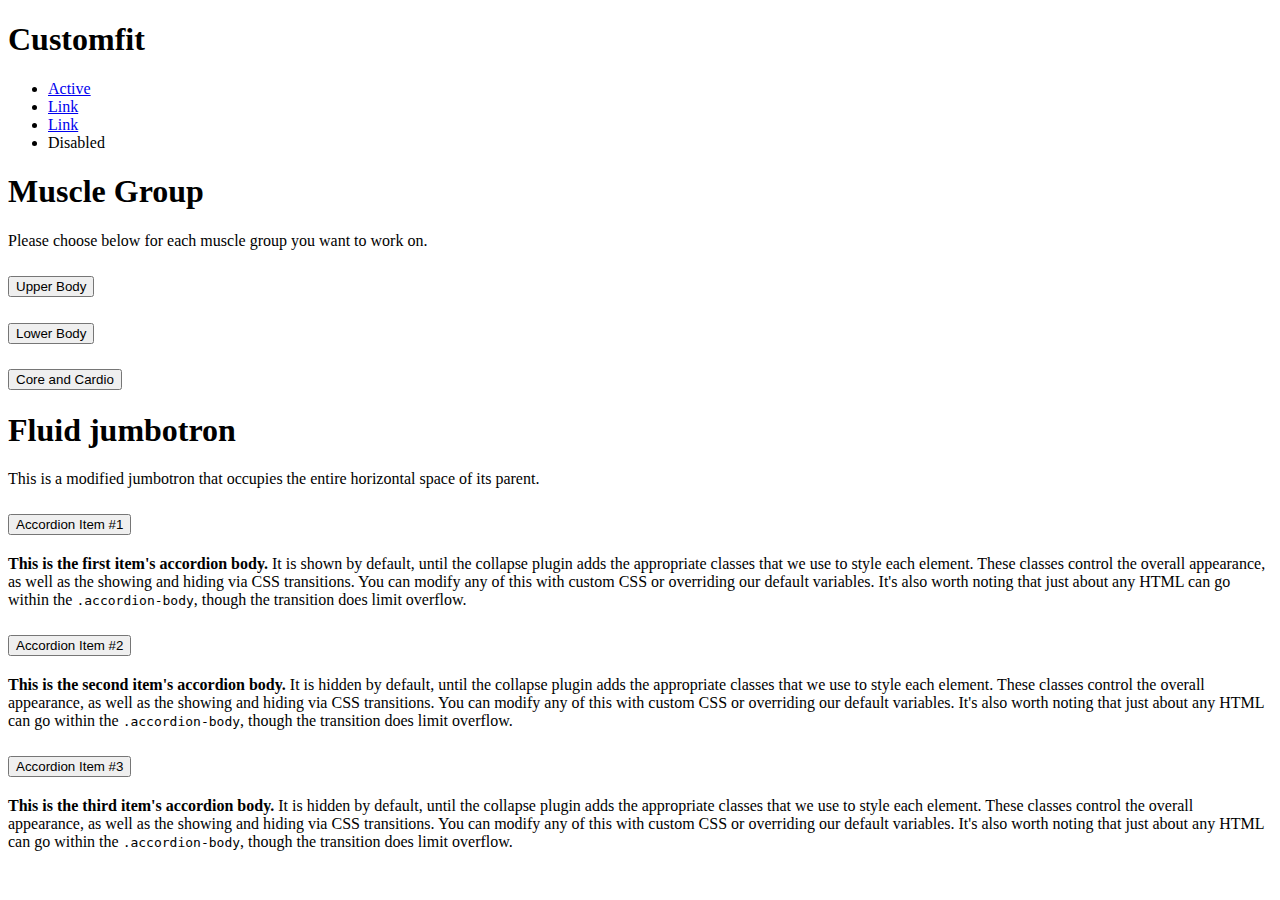
==== exercise.html @ 1248fb62 "added content to upper body" ====
<!DOCTYPE html>
<html lang="en">
  <head>
    <meta charset="UTF-8" />
    <meta http-equiv="X-UA-Compatible" content="IE=edge" />
    <meta name="viewport" content="width=device-width, initial-scale=1.0" />
    <link
      href="https://cdn.jsdelivr.net/npm/bootstrap@5.2.2/dist/css/bootstrap.min.css"
      rel="stylesheet"
      integrity="sha384-Zenh87qX5JnK2Jl0vWa8Ck2rdkQ2Bzep5IDxbcnCeuOxjzrPF/et3URy9Bv1WTRi"
      crossorigin="anonymous" />
    <link rel="stylesheet" href="./Assets/css/reset.css" />
    <link rel="stylesheet" href="./Assets/css/style.css" />
    <title>Exercise page</title>
  </head>
  <body>
    <header>
      <h1 class="text-center">Customfit</h1>
    </header>
    <!-- <nav> -->
    <ul class="nav nav-pills justify-content-end">
      <li class="nav-item">
        <a class="nav-link active" aria-current="page" href="#">Active</a>
      </li>
      <li class="nav-item">
        <a class="nav-link" href="#">Link</a>
      </li>
      <li class="nav-item">
        <a class="nav-link" href="#">Link</a>
      </li>
      <li class="nav-item">
        <a class="nav-link disabled">Disabled</a>
      </li>
    </ul>
    <!-- </nav> -->
    <section>
      <div class="jumbotron jumbotron-fluid">
        <div class="container">
          <h1 class="display-4">Muscle Group</h1>
          <p class="lead">Please choose below for each muscle group you want to work on.</p>
        </div>
      </div>
      <div class="accordion" id="accordionExample">
        <div class="accordion-item">
          <h2 class="accordion-header" id="headingOne">
            <button
              class="accordion-button"
              type="button"
              data-bs-toggle="collapse"
              data-bs-target="#collapseOne"
              aria-expanded="true"
              aria-controls="collapseOne">
              Upper Body
            </button>
          </h2>
          <div
            id="collapseOne"
            class="accordion-collapse collapse show"
            aria-labelledby="headingOne"
            data-bs-parent="#accordionExample">
            <div class="accordion-body">
              <div class="upperBody h5" id="upperBody"></div>
            </div>
          </div>
        </div>
        <div class="accordion-item">
          <h2 class="accordion-header" id="headingTwo">
            <button
              class="accordion-button collapsed"
              type="button"
              data-bs-toggle="collapse"
              data-bs-target="#collapseTwo"
              aria-expanded="false"
              aria-controls="collapseTwo">
              Lower Body
            </button>
          </h2>
          <div
            id="collapseTwo"
            class="accordion-collapse collapse"
            aria-labelledby="headingTwo"
            data-bs-parent="#accordionExample">
            <div class="accordion-body">
              <div class="lowerBody h5"></div>
            </div>
          </div>
        </div>
        <div class="accordion-item">
          <h2 class="accordion-header" id="headingThree">
            <button
              class="accordion-button collapsed"
              type="button"
              data-bs-toggle="collapse"
              data-bs-target="#collapseThree"
              aria-expanded="false"
              aria-controls="collapseThree">
              Core and Cardio
            </button>
          </h2>
          <div
            id="collapseThree"
            class="accordion-collapse collapse"
            aria-labelledby="headingThree"
            data-bs-parent="#accordionExample">
            <div class="accordion-body">
              <div class="abs h5"></div>
            </div>
          </div>
        </div>
      </div>
    </section>

    <section>
      <div class="jumbotron jumbotron-fluid">
        <div class="container">
          <h1 class="display-4">Fluid jumbotron</h1>
          <p class="lead">
            This is a modified jumbotron that occupies the entire horizontal space of its parent.
          </p>
        </div>
      </div>
      <div class="accordion" id="accordionExample">
        <div class="accordion-item">
          <h2 class="accordion-header" id="headingOne">
            <button
              class="accordion-button"
              type="button"
              data-bs-toggle="collapse"
              data-bs-target="#collapseOne"
              aria-expanded="true"
              aria-controls="collapseOne">
              Accordion Item #1
            </button>
          </h2>
          <div
            id="collapseOne"
            class="accordion-collapse collapse show"
            aria-labelledby="headingOne"
            data-bs-parent="#accordionExample">
            <div class="accordion-body">
              <strong>This is the first item's accordion body.</strong> It is shown by default, until the
              collapse plugin adds the appropriate classes that we use to style each element. These classes
              control the overall appearance, as well as the showing and hiding via CSS transitions. You can
              modify any of this with custom CSS or overriding our default variables. It's also worth noting
              that just about any HTML can go within the <code>.accordion-body</code>, though the transition
              does limit overflow.
            </div>
          </div>
        </div>
        <div class="accordion-item">
          <h2 class="accordion-header" id="headingTwo">
            <button
              class="accordion-button collapsed"
              type="button"
              data-bs-toggle="collapse"
              data-bs-target="#collapseTwo"
              aria-expanded="false"
              aria-controls="collapseTwo">
              Accordion Item #2
            </button>
          </h2>
          <div
            id="collapseTwo"
            class="accordion-collapse collapse"
            aria-labelledby="headingTwo"
            data-bs-parent="#accordionExample">
            <div class="accordion-body">
              <strong>This is the second item's accordion body.</strong> It is hidden by default, until the
              collapse plugin adds the appropriate classes that we use to style each element. These classes
              control the overall appearance, as well as the showing and hiding via CSS transitions. You can
              modify any of this with custom CSS or overriding our default variables. It's also worth noting
              that just about any HTML can go within the <code>.accordion-body</code>, though the transition
              does limit overflow.
            </div>
          </div>
        </div>
        <div class="accordion-item">
          <h2 class="accordion-header" id="headingThree">
            <button
              class="accordion-button collapsed"
              type="button"
              data-bs-toggle="collapse"
              data-bs-target="#collapseThree"
              aria-expanded="false"
              aria-controls="collapseThree">
              Accordion Item #3
            </button>
          </h2>
          <div
            id="collapseThree"
            class="accordion-collapse collapse"
            aria-labelledby="headingThree"
            data-bs-parent="#accordionExample">
            <div class="accordion-body">
              <strong>This is the third item's accordion body.</strong> It is hidden by default, until the
              collapse plugin adds the appropriate classes that we use to style each element. These classes
              control the overall appearance, as well as the showing and hiding via CSS transitions. You can
              modify any of this with custom CSS or overriding our default variables. It's also worth noting
              that just about any HTML can go within the <code>.accordion-body</code>, though the transition
              does limit overflow.
            </div>
          </div>
        </div>
      </div>
    </section>
  </body>
  <script
    src="https://cdn.jsdelivr.net/npm/bootstrap@5.2.2/dist/js/bootstrap.bundle.min.js"
    integrity="sha384-OERcA2EqjJCMA+/3y+gxIOqMEjwtxJY7qPCqsdltbNJuaOe923+mo//f6V8Qbsw3"
    crossorigin="anonymous"></script>
  <script src="./Assets/js/script.js"></script>
</html>
---- Assets/css/style.css ----
h4 {
  font-weight: bold;
  padding-bottom: 0.5%;
}
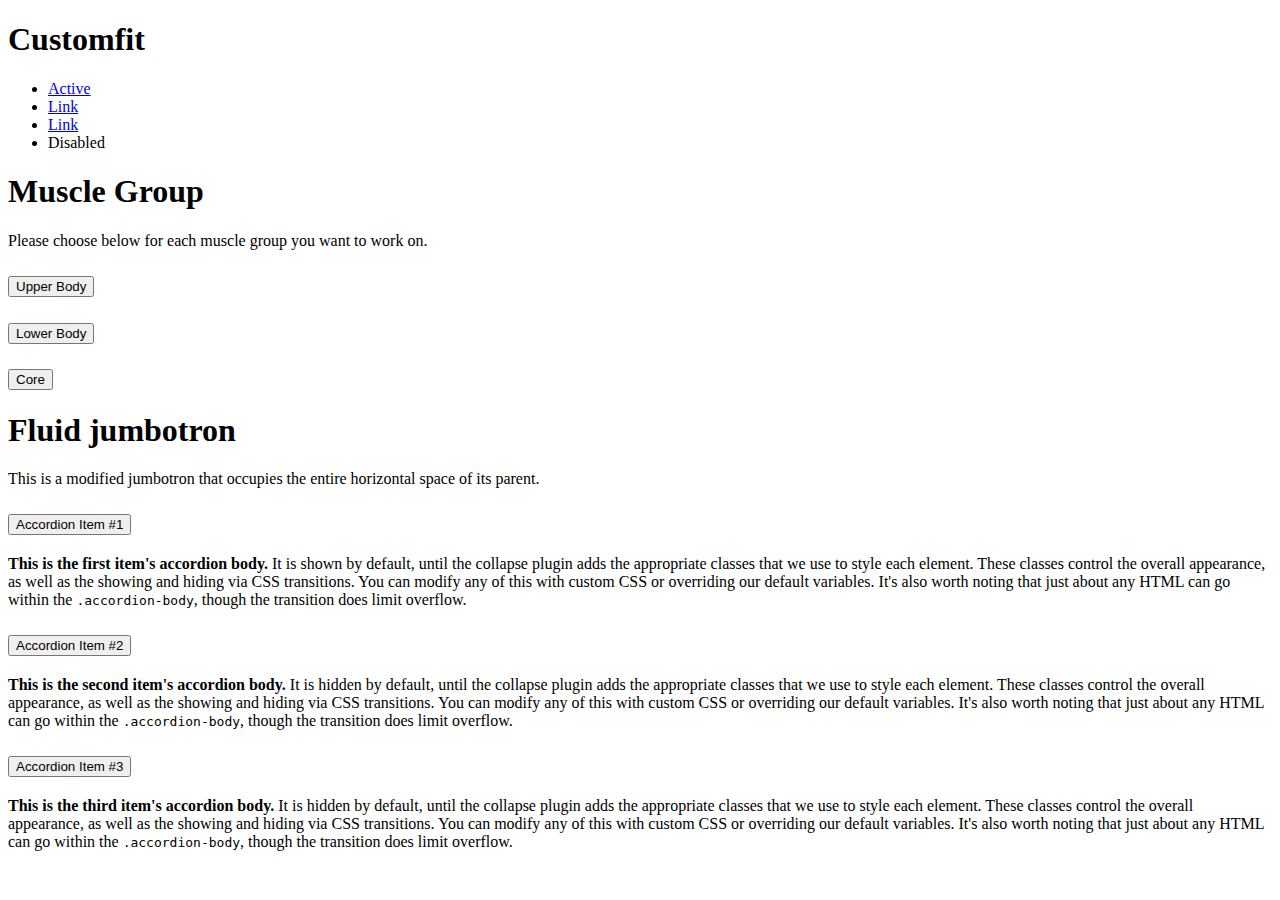
==== commit 63f4a018: "Finished adding lower body exercise descriptions and removed the cardio portion in the HTML" ====
--- a/exercise.html
+++ b/exercise.html
@@ -81,7 +81,7 @@
             aria-labelledby="headingTwo"
             data-bs-parent="#accordionExample">
             <div class="accordion-body">
-              <div class="lowerBody h5"></div>
+              <div class="lowerBody h5" id="lowerBody"></div>
             </div>
           </div>
         </div>
@@ -94,7 +94,7 @@
               data-bs-target="#collapseThree"
               aria-expanded="false"
               aria-controls="collapseThree">
-              Core and Cardio
+              Core
             </button>
           </h2>
           <div
@@ -103,7 +103,7 @@
             aria-labelledby="headingThree"
             data-bs-parent="#accordionExample">
             <div class="accordion-body">
-              <div class="abs h5"></div>
+              <div class="abs h5" id="abs"></div>
             </div>
           </div>
         </div>
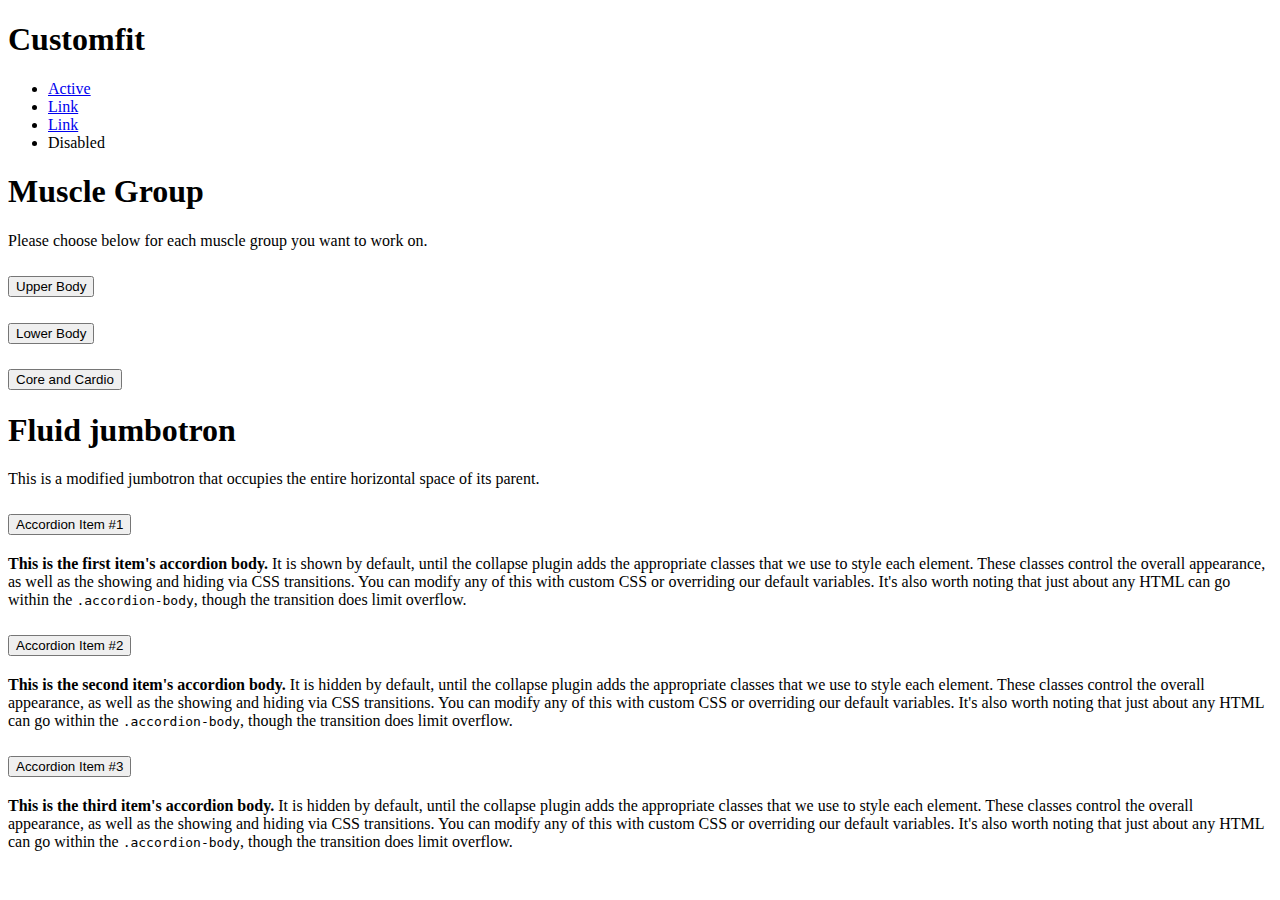
==== commit a64491eb: "Updated" ====
--- a/exercise.html
+++ b/exercise.html
@@ -81,7 +81,7 @@
             aria-labelledby="headingTwo"
             data-bs-parent="#accordionExample">
             <div class="accordion-body">
-              <div class="lowerBody h5" id="lowerBody"></div>
+              <div class="lowerBody h5"></div>
             </div>
           </div>
         </div>
@@ -94,7 +94,7 @@
               data-bs-target="#collapseThree"
               aria-expanded="false"
               aria-controls="collapseThree">
-              Core
+              Core and Cardio
             </button>
           </h2>
           <div
@@ -126,16 +126,16 @@
               class="accordion-button"
               type="button"
               data-bs-toggle="collapse"
-              data-bs-target="#collapseOne"
+              data-bs-target="#collapseFour"
               aria-expanded="true"
-              aria-controls="collapseOne">
+              aria-controls="collapseFour">
               Accordion Item #1
             </button>
           </h2>
           <div
-            id="collapseOne"
+            id="collapseFour"
             class="accordion-collapse collapse show"
-            aria-labelledby="headingOne"
+            aria-labelledby="headingFour"
             data-bs-parent="#accordionExample">
             <div class="accordion-body">
               <strong>This is the first item's accordion body.</strong> It is shown by default, until the
@@ -153,16 +153,16 @@
               class="accordion-button collapsed"
               type="button"
               data-bs-toggle="collapse"
-              data-bs-target="#collapseTwo"
-              aria-expanded="false"
-              aria-controls="collapseTwo">
+              data-bs-target="#collapseFive"
+              aria-expanded="false"
+              aria-controls="collapseFive">
               Accordion Item #2
             </button>
           </h2>
           <div
-            id="collapseTwo"
-            class="accordion-collapse collapse"
-            aria-labelledby="headingTwo"
+            id="collapseFive"
+            class="accordion-collapse collapse"
+            aria-labelledby="headingFive"
             data-bs-parent="#accordionExample">
             <div class="accordion-body">
               <strong>This is the second item's accordion body.</strong> It is hidden by default, until the
@@ -180,16 +180,16 @@
               class="accordion-button collapsed"
               type="button"
               data-bs-toggle="collapse"
-              data-bs-target="#collapseThree"
-              aria-expanded="false"
-              aria-controls="collapseThree">
+              data-bs-target="#collapseSix"
+              aria-expanded="false"
+              aria-controls="collapseSix">
               Accordion Item #3
             </button>
           </h2>
           <div
-            id="collapseThree"
-            class="accordion-collapse collapse"
-            aria-labelledby="headingThree"
+            id="collapseSix"
+            class="accordion-collapse collapse"
+            aria-labelledby="headingSix"
             data-bs-parent="#accordionExample">
             <div class="accordion-body">
               <strong>This is the third item's accordion body.</strong> It is hidden by default, until the
--- a/Assets/css/style.css
+++ b/Assets/css/style.css
@@ -2,3 +2,13 @@
   font-weight: bold;
   padding-bottom: 0.5%;
 }
+
+
+nav {
+  height: 800px;
+  width: 100%;
+  margin-bottom: 25px;
+  background-image: url("../pics/Seriously-Go-Outside.gif");
+  background-size: cover;
+  background-position: center;
+}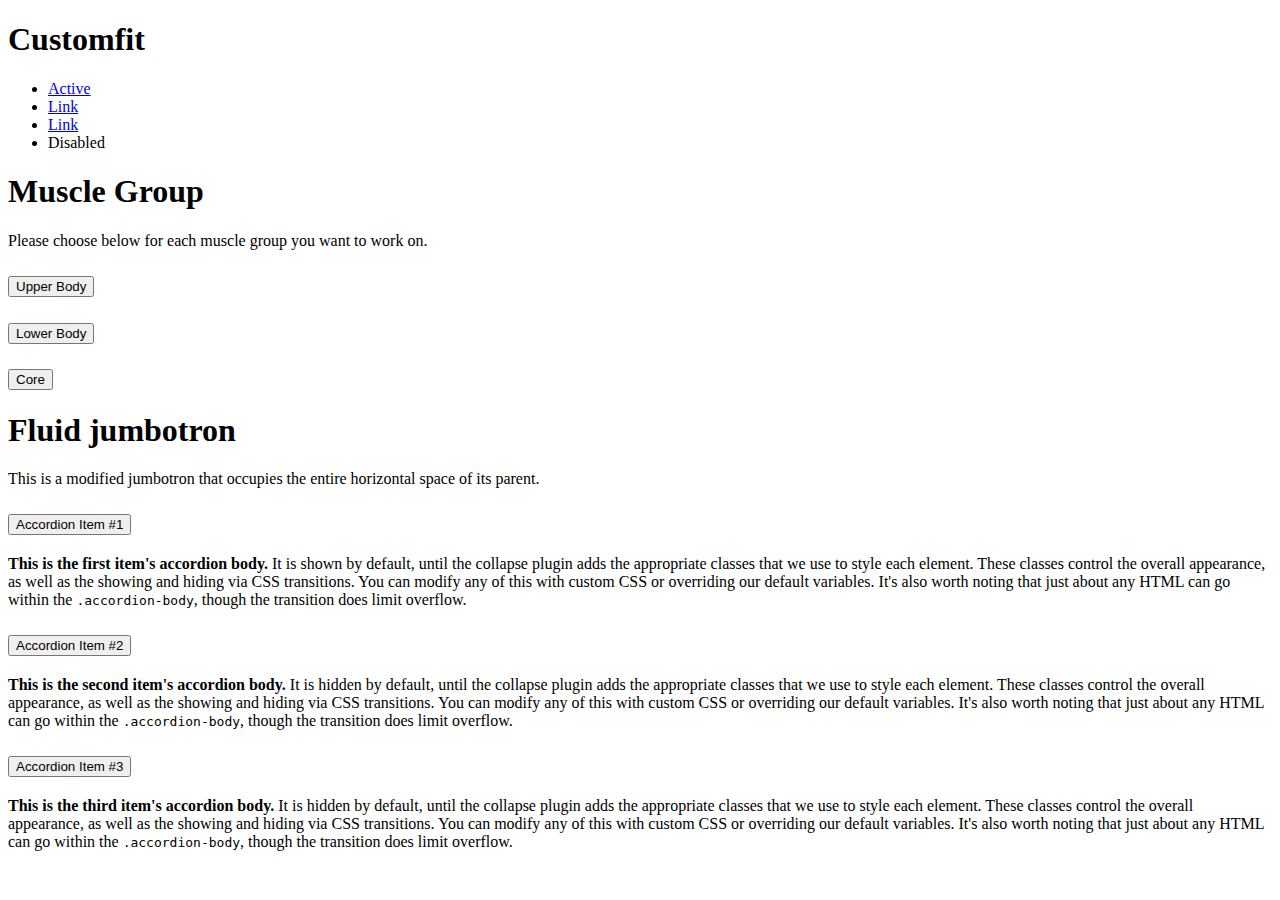
==== commit 704171ce: "Merge branch 'main' of github.com:bleachevil/Project1-Workout" ====
--- a/exercise.html
+++ b/exercise.html
@@ -81,7 +81,7 @@
             aria-labelledby="headingTwo"
             data-bs-parent="#accordionExample">
             <div class="accordion-body">
-              <div class="lowerBody h5"></div>
+              <div class="lowerBody h5" id="lowerBody"></div>
             </div>
           </div>
         </div>
@@ -94,7 +94,7 @@
               data-bs-target="#collapseThree"
               aria-expanded="false"
               aria-controls="collapseThree">
-              Core and Cardio
+              Core
             </button>
           </h2>
           <div
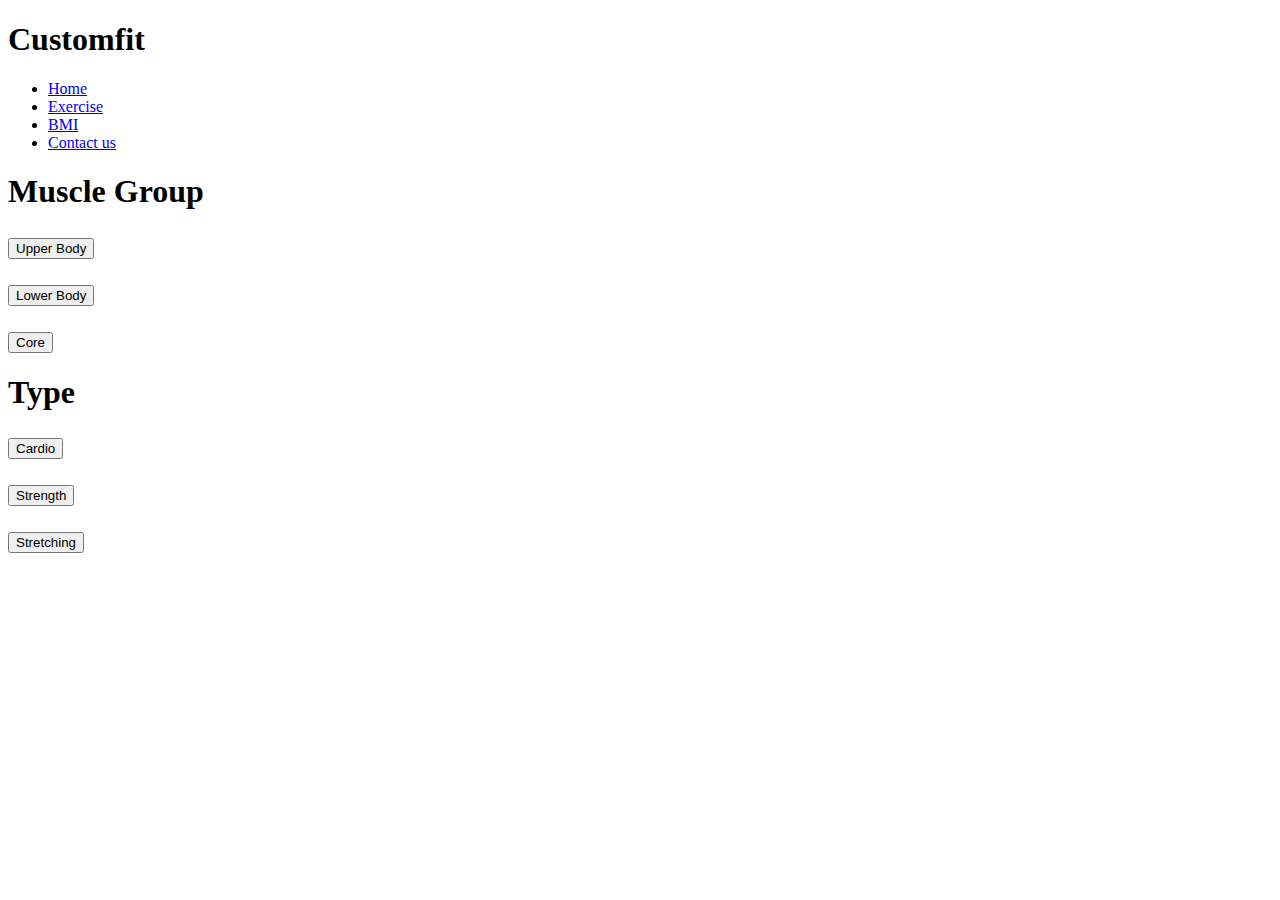
==== commit f2a2a478: "Add Type section to exercise.html and script.js" ====
--- a/exercise.html
+++ b/exercise.html
@@ -4,6 +4,7 @@
     <meta charset="UTF-8" />
     <meta http-equiv="X-UA-Compatible" content="IE=edge" />
     <meta name="viewport" content="width=device-width, initial-scale=1.0" />
+    <link rel="stylesheet" href="https://fonts.googleapis.com/css?family=Audiowide">
     <link
       href="https://cdn.jsdelivr.net/npm/bootstrap@5.2.2/dist/css/bootstrap.min.css"
       rel="stylesheet"
@@ -17,30 +18,26 @@
     <header>
       <h1 class="text-center">Customfit</h1>
     </header>
-    <!-- <nav> -->
-    <ul class="nav nav-pills justify-content-end">
-      <li class="nav-item">
-        <a class="nav-link active" aria-current="page" href="#">Active</a>
-      </li>
-      <li class="nav-item">
-        <a class="nav-link" href="#">Link</a>
-      </li>
-      <li class="nav-item">
-        <a class="nav-link" href="#">Link</a>
-      </li>
-      <li class="nav-item">
-        <a class="nav-link disabled">Disabled</a>
-      </li>
-    </ul>
-    <!-- </nav> -->
+      <!-- <nav> -->
+        <ul class="nav nav-pills justify-content-end">
+          <li class="nav-item">
+            <a class="nav-link active m-2" aria-current="page" href="./index.html">Home</a>
+          </li>
+          <li class="nav-item">
+            <a class="nav-link active m-2 " href="./exercise.html">Exercise</a>
+          </li>
+          <li class="nav-item">
+            <a class="nav-link active m-2" href="#">BMI</a>
+          </li>
+          <li class="nav-item">
+            <a class="nav-link active m-2" href="./aboutus.html">Contact us</a>
+          </li>
+        </ul>
+        
+        <!-- </nav> -->
     <section>
-      <div class="jumbotron jumbotron-fluid">
-        <div class="container">
-          <h1 class="display-4">Muscle Group</h1>
-          <p class="lead">Please choose below for each muscle group you want to work on.</p>
-        </div>
-      </div>
-      <div class="accordion" id="accordionExample">
+          <h1 class="m-4 medium">Muscle Group</h1>
+      <div class="accordion m-4" id="accordionExample">
         <div class="accordion-item">
           <h2 class="accordion-header" id="headingOne">
             <button
@@ -111,15 +108,8 @@
     </section>
 
     <section>
-      <div class="jumbotron jumbotron-fluid">
-        <div class="container">
-          <h1 class="display-4">Fluid jumbotron</h1>
-          <p class="lead">
-            This is a modified jumbotron that occupies the entire horizontal space of its parent.
-          </p>
-        </div>
-      </div>
-      <div class="accordion" id="accordionExample">
+      <h1 class="m-4 medium">Type</h1>
+      <div class="accordion m-4" id="accordionExample">
         <div class="accordion-item">
           <h2 class="accordion-header" id="headingOne">
             <button
@@ -129,7 +119,7 @@
               data-bs-target="#collapseFour"
               aria-expanded="true"
               aria-controls="collapseFour">
-              Accordion Item #1
+              Cardio <!--AItem1-->
             </button>
           </h2>
           <div
@@ -138,12 +128,7 @@
             aria-labelledby="headingFour"
             data-bs-parent="#accordionExample">
             <div class="accordion-body">
-              <strong>This is the first item's accordion body.</strong> It is shown by default, until the
-              collapse plugin adds the appropriate classes that we use to style each element. These classes
-              control the overall appearance, as well as the showing and hiding via CSS transitions. You can
-              modify any of this with custom CSS or overriding our default variables. It's also worth noting
-              that just about any HTML can go within the <code>.accordion-body</code>, though the transition
-              does limit overflow.
+              <div class="cardio h5" id="cardio"></div>
             </div>
           </div>
         </div>
@@ -156,7 +141,7 @@
               data-bs-target="#collapseFive"
               aria-expanded="false"
               aria-controls="collapseFive">
-              Accordion Item #2
+              Strength <!--AItem#2-->
             </button>
           </h2>
           <div
@@ -165,12 +150,7 @@
             aria-labelledby="headingFive"
             data-bs-parent="#accordionExample">
             <div class="accordion-body">
-              <strong>This is the second item's accordion body.</strong> It is hidden by default, until the
-              collapse plugin adds the appropriate classes that we use to style each element. These classes
-              control the overall appearance, as well as the showing and hiding via CSS transitions. You can
-              modify any of this with custom CSS or overriding our default variables. It's also worth noting
-              that just about any HTML can go within the <code>.accordion-body</code>, though the transition
-              does limit overflow.
+              <div class="strength h5" id="strength"></div>
             </div>
           </div>
         </div>
@@ -183,7 +163,7 @@
               data-bs-target="#collapseSix"
               aria-expanded="false"
               aria-controls="collapseSix">
-              Accordion Item #3
+              Stretching <!--AItem 3-->
             </button>
           </h2>
           <div
@@ -192,12 +172,7 @@
             aria-labelledby="headingSix"
             data-bs-parent="#accordionExample">
             <div class="accordion-body">
-              <strong>This is the third item's accordion body.</strong> It is hidden by default, until the
-              collapse plugin adds the appropriate classes that we use to style each element. These classes
-              control the overall appearance, as well as the showing and hiding via CSS transitions. You can
-              modify any of this with custom CSS or overriding our default variables. It's also worth noting
-              that just about any HTML can go within the <code>.accordion-body</code>, though the transition
-              does limit overflow.
+              <div class="stretching h5" id="stretching"></div>
             </div>
           </div>
         </div>
